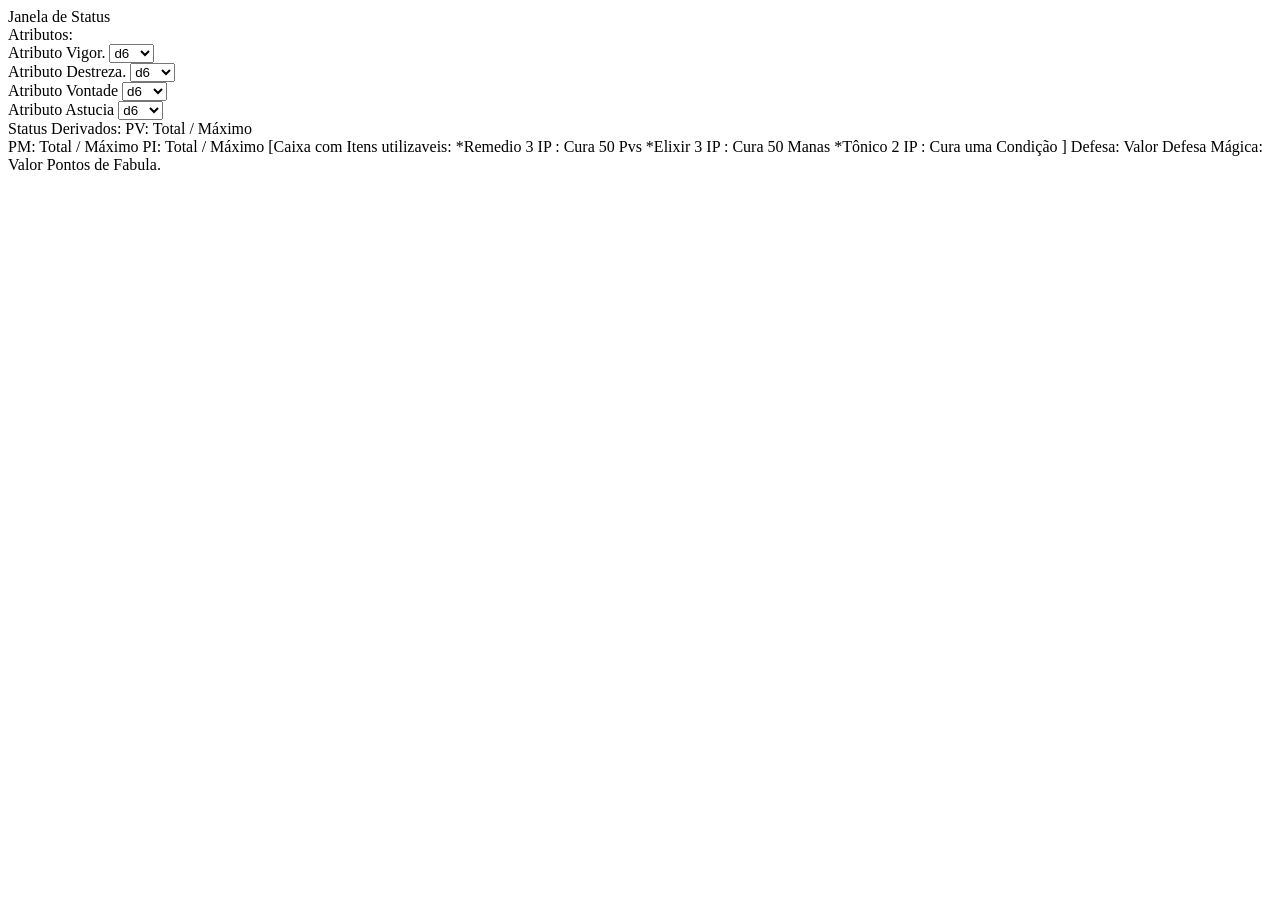
==== index.html @ 244fa5f7 "Adiciona Viewport" ====
<!DOCTYPE html>
<html lang="pt-BR">
<head>
  <meta charset="UTF-8" name="viewport" content="width=device-width inicial-scale=1">
  <title>Ficha Fabula Ultima</title>
  <link rel="stylesheet" href="jan-atributos.css">
  <link rel="stylesheet" href="jan-barras.css">
</head>
<body>
    <div>
        Janela de Status
        <div class="container">
            Atributos:
            <div class="atrib-container">
                <div class="atrib-box">
                    Atributo Vigor.
                    <select>
                        <option>d6</option>
                        <option>d8</option>
                        <option>d10</option>
                        <option>d12</option>
                    </select>
                </div>
                <div class="atrib-box">
                    Atributo Destreza.
                    <select>
                        <option>d6</option>
                        <option>d8</option>
                        <option>d10</option>
                        <option>d12</option>
                    </select>
                </div>
                <div class="atrib-box">
                    Atributo Vontade
                    <select>
                        <option>d6</option>
                        <option>d8</option>
                        <option>d10</option>
                        <option>d12</option>
                    </select>
                </div>
                <div class="atrib-box">
                    Atributo Astucia
                    <select>
                        <option>d6</option>
                        <option>d8</option>
                        <option>d10</option>
                        <option>d12</option>
                    </select>
                </div>
            </div>
        </div>
        <div class="container">
            Status Derivados:
            PV: Total / Máximo
            <div class="barra-vazia">
                <div class="barra-cheia">

                </div>
            </div>

            PM: Total / Máximo
            PI: Total / Máximo
            [Caixa com Itens utilizaveis: 
                *Remedio 3 IP : Cura 50 Pvs
                *Elixir 3 IP : Cura 50 Manas
                *Tônico 2 IP : Cura uma Condição
            ]

            Defesa: Valor
            Defesa Mágica: Valor

            Pontos de Fabula.
        </div>
    </div>
</body>
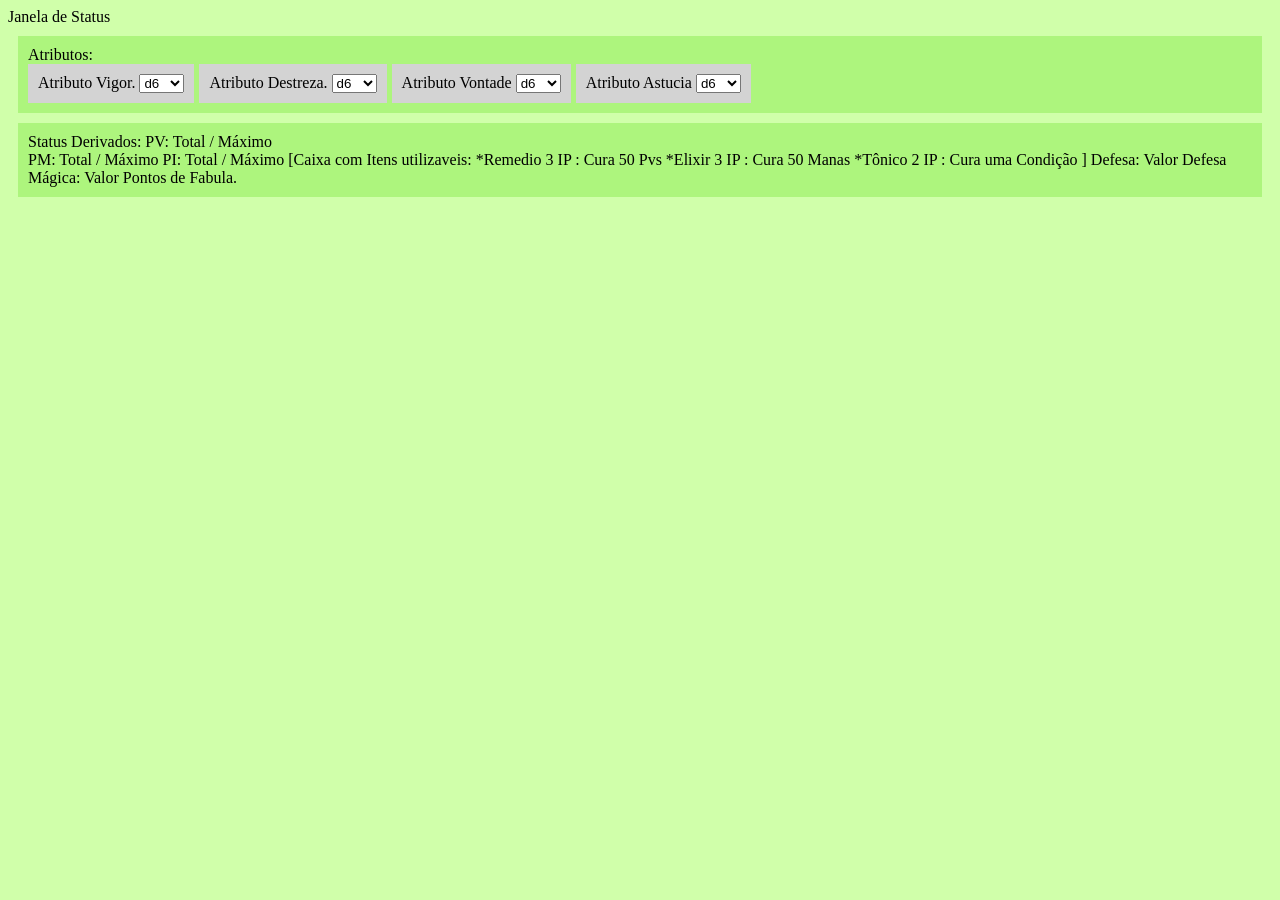
==== commit cfe2ff9c: "Adiciona paleta de cores base e implementa a objetos já existentes." ====
--- a/index.html
+++ b/index.html
@@ -3,6 +3,7 @@
 <head>
   <meta charset="UTF-8" name="viewport" content="width=device-width inicial-scale=1">
   <title>Ficha Fabula Ultima</title>
+  <link rel="stylesheet" href="base-style.css">
   <link rel="stylesheet" href="jan-atributos.css">
   <link rel="stylesheet" href="jan-barras.css">
 </head>
--- a/base-style.css
+++ b/base-style.css
@@ -0,0 +1,9 @@
+:root {
+    --fundo: #d0ffaa;
+    --fundo-cont: #adf57d;
+}
+
+body {
+    background: var(--fundo);
+}
+
--- a/jan-atributos.css
+++ b/jan-atributos.css
@@ -0,0 +1,17 @@
+.container {
+    padding: 10px;
+    background: var(--fundo-cont);
+    margin: 10px;
+}
+
+.atrib-container {
+    display: flex;
+    flex-wrap: wrap;
+    flex-direction: row;
+    gap: 5px;
+}
+
+.atrib-box {
+    padding: 10px;
+    background: lightgrey;
+}
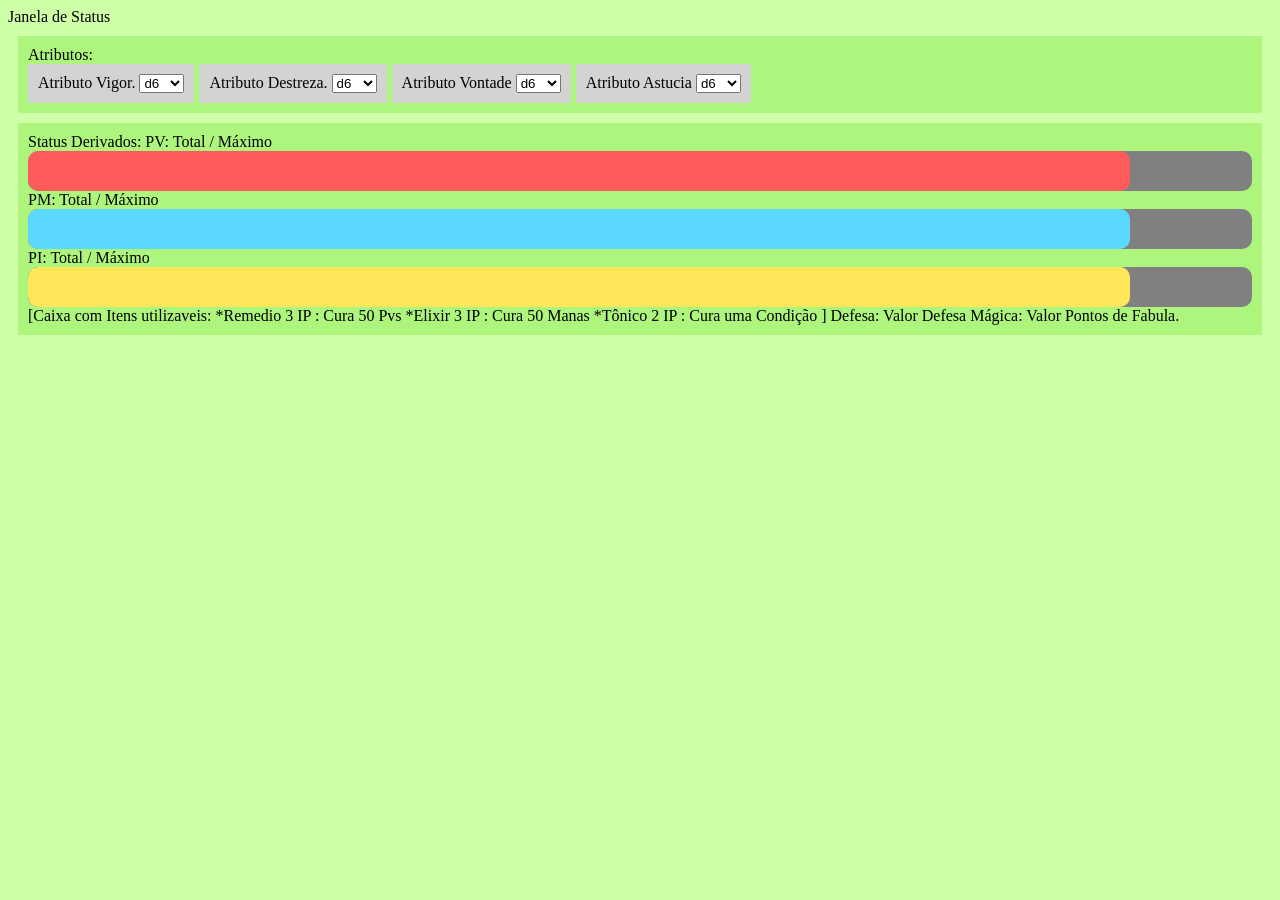
==== commit 34ffe23b: "Adiciona barras de vida, mana e inventario com estilo compartilhado." ====
--- a/index.html
+++ b/index.html
@@ -55,13 +55,24 @@
             Status Derivados:
             PV: Total / Máximo
             <div class="barra-vazia">
-                <div class="barra-cheia">
+                <div class="barra-cheia vida">
 
                 </div>
             </div>
 
             PM: Total / Máximo
+            <div class="barra-vazia">
+                <div class="barra-cheia mana">
+
+                </div>
+            </div>
+
             PI: Total / Máximo
+            <div class="barra-vazia">
+                <div class="barra-cheia inve">
+
+                </div>
+            </div>
             [Caixa com Itens utilizaveis: 
                 *Remedio 3 IP : Cura 50 Pvs
                 *Elixir 3 IP : Cura 50 Manas
--- a/base-style.css
+++ b/base-style.css
@@ -1,6 +1,11 @@
 :root {
     --fundo: #d0ffaa;
     --fundo-cont: #adf57d;
+    --fundo-bar: #616161;
+    --fundo-bar-vida: #ff5b5b;
+    --fundo-bar-mana: #5bd9ff;
+    --fundo-bar-inve: #ffe65b;
+    
 }
 
 body {
--- a/jan-barras.css
+++ b/jan-barras.css
@@ -0,0 +1,26 @@
+.barra-vazia{
+    background: gray;
+    height: 40px;
+    max-width: 1290px;
+    border-radius: 10px;
+    overflow: hidden;
+}
+
+.barra-cheia{
+    background: var(--cor-barra);
+    height: 100%;
+    width: 90%;
+    border-radius: 10px;
+}
+
+.inve{
+    --cor-barra: var(--fundo-bar-inve);
+}
+
+.vida{
+    --cor-barra: var(--fundo-bar-vida);
+}
+
+.mana{
+    --cor-barra: var(--fundo-bar-mana);
+}
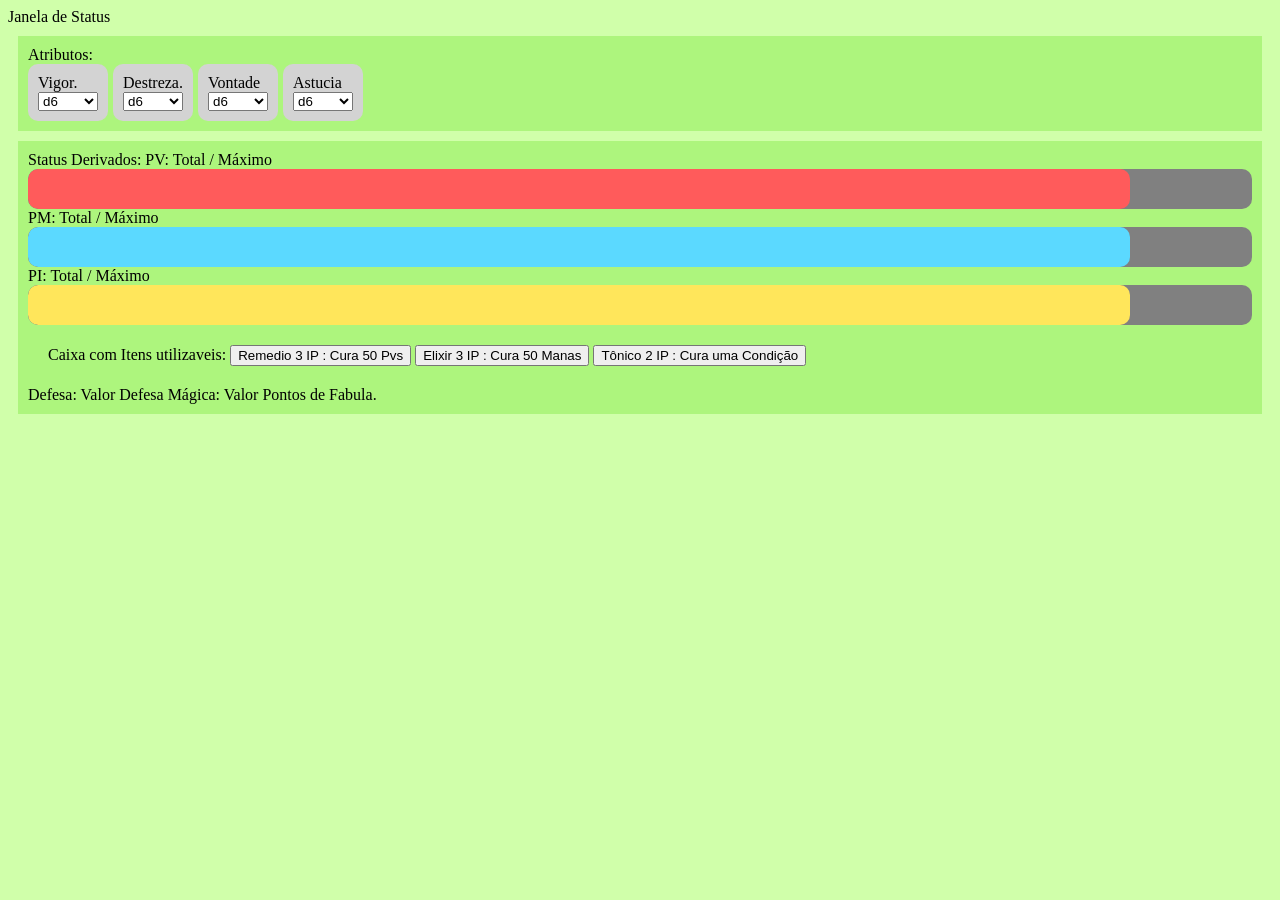
==== commit fbccea35: "Style: Alinha caixas de Atributos e Adiciona bordas curvas" ====
--- a/index.html
+++ b/index.html
@@ -1,88 +1,91 @@
 <!DOCTYPE html>
 <html lang="pt-BR">
-<head>
-  <meta charset="UTF-8" name="viewport" content="width=device-width inicial-scale=1">
-  <title>Ficha Fabula Ultima</title>
-  <link rel="stylesheet" href="base-style.css">
-  <link rel="stylesheet" href="jan-atributos.css">
-  <link rel="stylesheet" href="jan-barras.css">
-</head>
-<body>
-    <div>
-        Janela de Status
-        <div class="container">
-            Atributos:
-            <div class="atrib-container">
-                <div class="atrib-box">
-                    Atributo Vigor.
-                    <select>
-                        <option>d6</option>
-                        <option>d8</option>
-                        <option>d10</option>
-                        <option>d12</option>
-                    </select>
-                </div>
-                <div class="atrib-box">
-                    Atributo Destreza.
-                    <select>
-                        <option>d6</option>
-                        <option>d8</option>
-                        <option>d10</option>
-                        <option>d12</option>
-                    </select>
-                </div>
-                <div class="atrib-box">
-                    Atributo Vontade
-                    <select>
-                        <option>d6</option>
-                        <option>d8</option>
-                        <option>d10</option>
-                        <option>d12</option>
-                    </select>
-                </div>
-                <div class="atrib-box">
-                    Atributo Astucia
-                    <select>
-                        <option>d6</option>
-                        <option>d8</option>
-                        <option>d10</option>
-                        <option>d12</option>
-                    </select>
+    <head>
+    <meta charset="UTF-8">
+    <meta name="viewport" content="width=device-width, initial-scale=1">
+    <title>Ficha Fabula Ultima</title>
+    <link rel="stylesheet" href="base-style.css">
+    <link rel="stylesheet" href="jan-atributos.css">
+    <link rel="stylesheet" href="jan-barras.css">
+    </head>
+    <body>
+        <div>
+            Janela de Status
+            <div class="container">
+                Atributos:
+                <div class="atrib-container">
+                    <div class="atrib-box">
+                        Vigor.
+                        <select>
+                            <option selected>d6</option>
+                            <option>d8</option>
+                            <option>d10</option>
+                            <option>d12</option>
+                        </select>
+                    </div>
+                    <div class="atrib-box">
+                        Destreza.
+                        <select>
+                            <option selected>d6</option>
+                            <option>d8</option>
+                            <option>d10</option>
+                            <option>d12</option>
+                        </select>
+                    </div>
+                    <div class="atrib-box">
+                        <label> Vontade </label>
+                        <select>
+                            <option selected>d6</option>
+                            <option>d8</option>
+                            <option>d10</option>
+                            <option>d12</option>
+                        </select>
+                    </div>
+                    <div class="atrib-box">
+                        Astucia
+                        <select>
+                            <option selected>d6</option>
+                            <option >d6</option>
+                            <option>d8</option>
+                            <option>d10</option>
+                            <option>d12</option>
+                        </select>
+                    </div>
                 </div>
             </div>
+            <div class="container">
+                Status Derivados:
+                PV: Total / Máximo
+                <div class="barra-vazia">
+                    <div class="barra-cheia vida">
+
+                    </div>
+                </div>
+
+                PM: Total / Máximo
+                <div class="barra-vazia">
+                    <div class="barra-cheia mana">
+
+                    </div>
+                </div>
+
+                PI: Total / Máximo
+                <div class="barra-vazia">
+                    <div class="barra-cheia inve">
+
+                    </div>
+                </div>
+                <div class="container">
+                    Caixa com Itens utilizaveis: 
+                    <button>Remedio 3 IP : Cura 50 Pvs</button>
+                    <button>Elixir 3 IP : Cura 50 Manas</button>
+                    <button>Tônico 2 IP : Cura uma Condição</button>
+                </div>
+                Defesa: Valor
+                Defesa Mágica: Valor
+
+                Pontos de Fabula.
+            </div>
         </div>
-        <div class="container">
-            Status Derivados:
-            PV: Total / Máximo
-            <div class="barra-vazia">
-                <div class="barra-cheia vida">
-
-                </div>
-            </div>
-
-            PM: Total / Máximo
-            <div class="barra-vazia">
-                <div class="barra-cheia mana">
-
-                </div>
-            </div>
-
-            PI: Total / Máximo
-            <div class="barra-vazia">
-                <div class="barra-cheia inve">
-
-                </div>
-            </div>
-            [Caixa com Itens utilizaveis: 
-                *Remedio 3 IP : Cura 50 Pvs
-                *Elixir 3 IP : Cura 50 Manas
-                *Tônico 2 IP : Cura uma Condição
-            ]
-
-            Defesa: Valor
-            Defesa Mágica: Valor
-
-            Pontos de Fabula.
-        </div>
-    </div>
-</body>+    </body>
+</html>
--- a/jan-atributos.css
+++ b/jan-atributos.css
@@ -7,11 +7,14 @@
 .atrib-container {
     display: flex;
     flex-wrap: wrap;
-    flex-direction: row;
     gap: 5px;
 }
 
 .atrib-box {
+    border-radius: 10px;
+    display: flex;
+    flex-direction: column;
+    width: 60px;
     padding: 10px;
     background: lightgrey;
 }
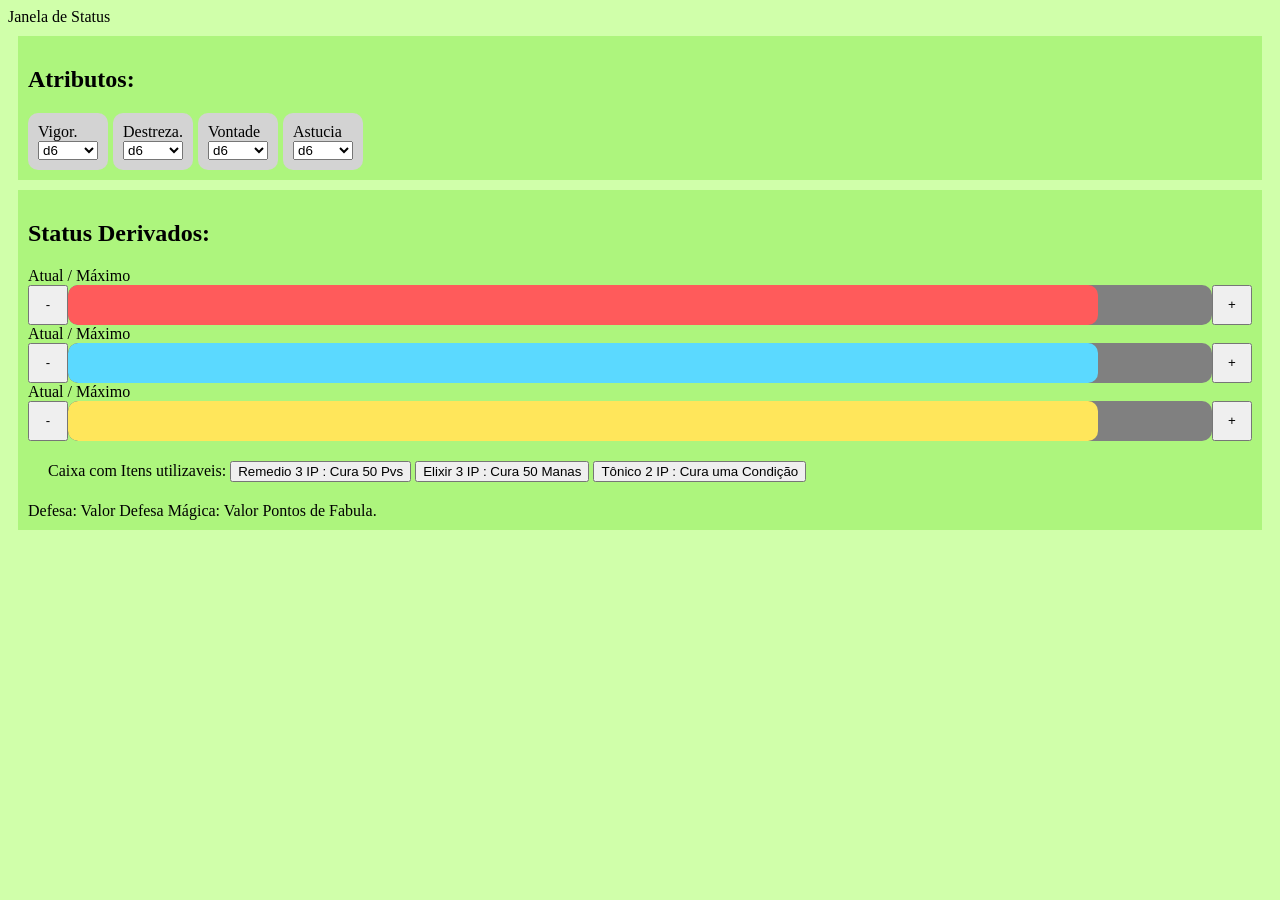
==== commit c0304f41: "feat: Adiciona a estrutura dos botões de incremento e decremento nas barras" ====
--- a/index.html
+++ b/index.html
@@ -12,7 +12,7 @@
         <div>
             Janela de Status
             <div class="container">
-                Atributos:
+                <h2>Atributos:</h2>
                 <div class="atrib-container">
                     <div class="atrib-box">
                         Vigor.
@@ -54,26 +54,35 @@
                 </div>
             </div>
             <div class="container">
-                Status Derivados:
-                PV: Total / Máximo
-                <div class="barra-vazia">
-                    <div class="barra-cheia vida">
-
+                <h2>Status Derivados:</h2>
+                <span> Atual / Máximo </span>
+                <div class="cont-barra">
+                    <button>-</button>
+                    <div class="barra-vazia">
+                        <div class="barra-cheia vida">
+                        </div>
                     </div>
+                    <button>+</button>
                 </div>
 
-                PM: Total / Máximo
-                <div class="barra-vazia">
-                    <div class="barra-cheia mana">
-
+                <span> Atual / Máximo </span>
+                <div class="cont-barra">
+                    <button>-</button>
+                    <div class="barra-vazia">
+                        <div class="barra-cheia mana">
+                        </div>
                     </div>
+                    <button>+</button>
                 </div>
 
-                PI: Total / Máximo
-                <div class="barra-vazia">
-                    <div class="barra-cheia inve">
-
+                <span> Atual / Máximo </span>
+                <div class="cont-barra">
+                    <button>-</button>
+                    <div class="barra-vazia">
+                        <div class="barra-cheia inve">
+                        </div>
                     </div>
+                    <button>+</button>
                 </div>
                 <div class="container">
                     Caixa com Itens utilizaveis: 
--- a/jan-barras.css
+++ b/jan-barras.css
@@ -1,6 +1,19 @@
+.cont-barra{
+    display: flex;
+    align-items: center;
+    height: 40px;
+}
+
+.cont-barra button{
+    flex-shrink: 0;
+    height: 100%;
+    width: 40px;
+}
+
 .barra-vazia{
     background: gray;
-    height: 40px;
+    flex: 1;
+    height: 100%;
     max-width: 1290px;
     border-radius: 10px;
     overflow: hidden;
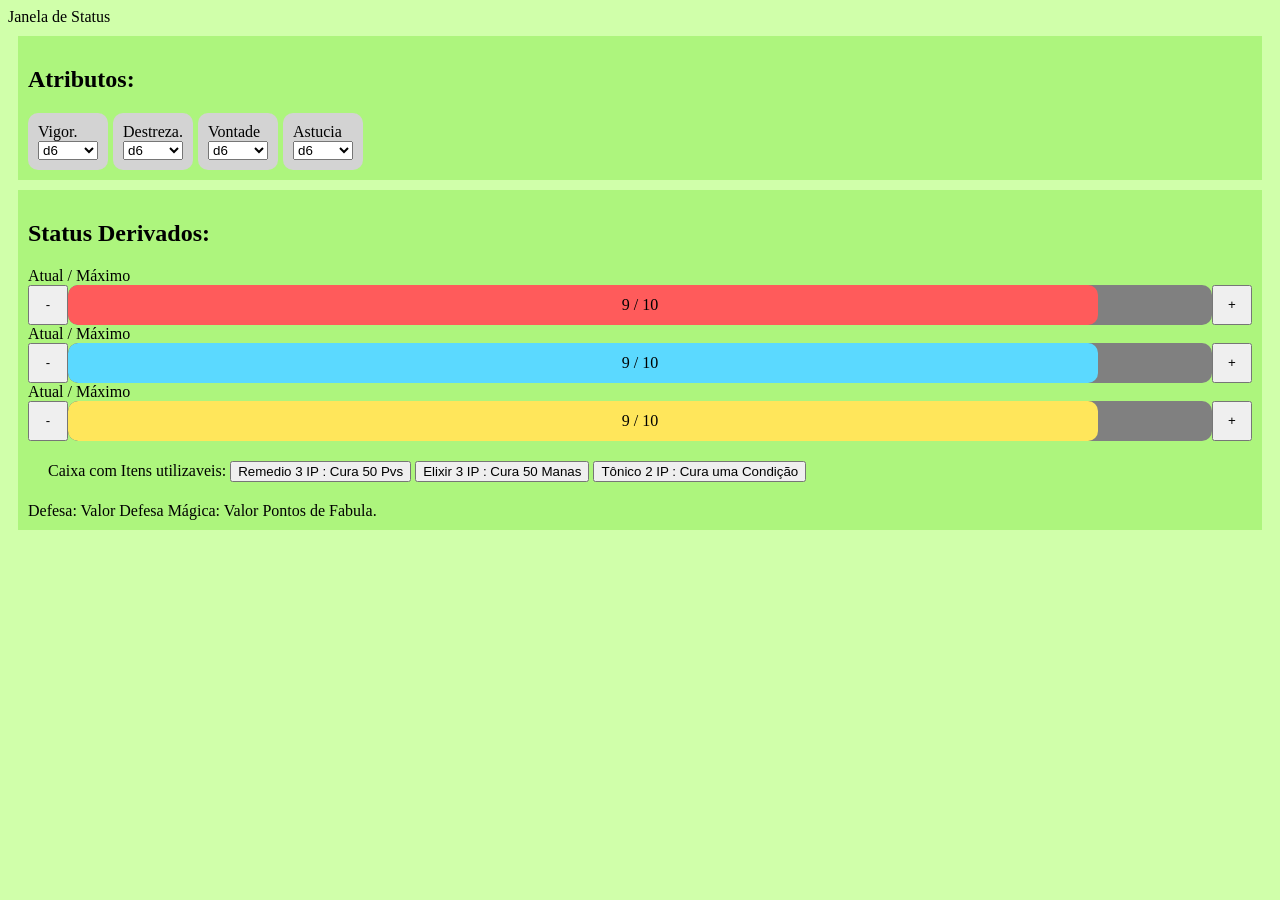
==== commit 7dcbc755: "feat: Adiciona texto de valores nas barras de vida, mana e inventario" ====
--- a/index.html
+++ b/index.html
@@ -59,6 +59,7 @@
                 <div class="cont-barra">
                     <button>-</button>
                     <div class="barra-vazia">
+                        <span class="stat-ui"> 9 / 10 </span>
                         <div class="barra-cheia vida">
                         </div>
                     </div>
@@ -69,6 +70,7 @@
                 <div class="cont-barra">
                     <button>-</button>
                     <div class="barra-vazia">
+                        <span class="stat-ui"> 9 / 10 </span>
                         <div class="barra-cheia mana">
                         </div>
                     </div>
@@ -79,6 +81,7 @@
                 <div class="cont-barra">
                     <button>-</button>
                     <div class="barra-vazia">
+                        <span class="stat-ui"> 9 / 10 </span>
                         <div class="barra-cheia inve">
                         </div>
                     </div>
@@ -97,4 +100,5 @@
             </div>
         </div>
     </body>
+    <script></script>
 </html>
--- a/jan-barras.css
+++ b/jan-barras.css
@@ -1,6 +1,6 @@
 .cont-barra{
+    align-items: center;
     display: flex;
-    align-items: center;
     height: 40px;
 }
 
@@ -12,18 +12,19 @@
 
 .barra-vazia{
     background: gray;
+    border-radius: 10px;
     flex: 1;
     height: 100%;
     max-width: 1290px;
-    border-radius: 10px;
     overflow: hidden;
+    position:relative;
 }
 
 .barra-cheia{
     background: var(--cor-barra);
+    border-radius: 10px;
     height: 100%;
     width: 90%;
-    border-radius: 10px;
 }
 
 .inve{
@@ -36,4 +37,12 @@
 
 .mana{
     --cor-barra: var(--fundo-bar-mana);
+}
+
+.stat-ui{
+    align-items: center;
+    display: flex;
+    inset: 0;
+    justify-content: center;
+    position: absolute; 
 }
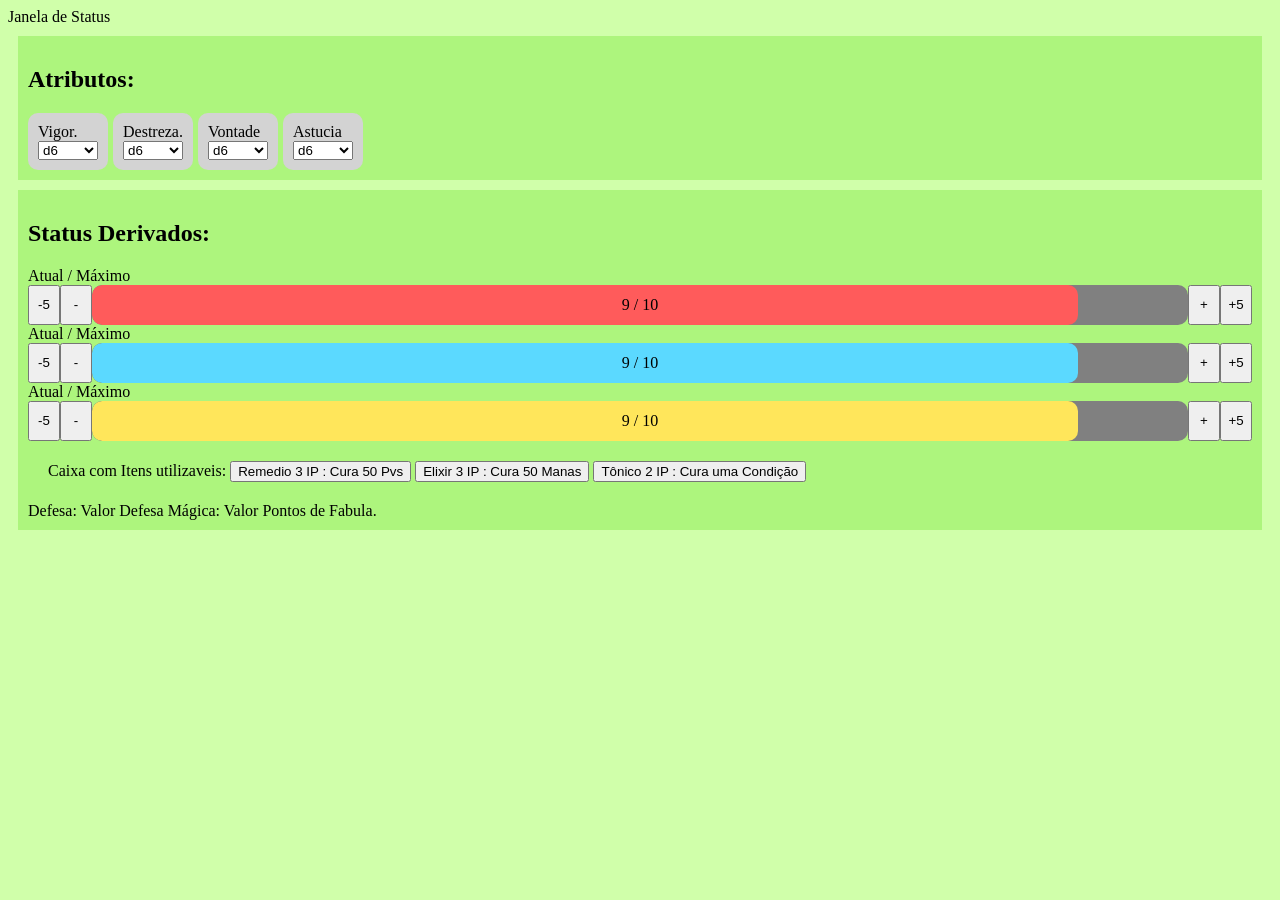
==== commit 441cf10a: "style: Ajuste nós botões de incremento e decremento" ====
--- a/index.html
+++ b/index.html
@@ -57,6 +57,7 @@
                 <h2>Status Derivados:</h2>
                 <span> Atual / Máximo </span>
                 <div class="cont-barra">
+                    <button>-5</button>
                     <button>-</button>
                     <div class="barra-vazia">
                         <span class="stat-ui"> 9 / 10 </span>
@@ -64,10 +65,12 @@
                         </div>
                     </div>
                     <button>+</button>
+                    <button>+5</button>
                 </div>
 
                 <span> Atual / Máximo </span>
                 <div class="cont-barra">
+                    <button>-5</button>
                     <button>-</button>
                     <div class="barra-vazia">
                         <span class="stat-ui"> 9 / 10 </span>
@@ -75,10 +78,12 @@
                         </div>
                     </div>
                     <button>+</button>
+                    <button>+5</button>
                 </div>
 
                 <span> Atual / Máximo </span>
                 <div class="cont-barra">
+                    <button>-5</button>
                     <button>-</button>
                     <div class="barra-vazia">
                         <span class="stat-ui"> 9 / 10 </span>
@@ -86,6 +91,7 @@
                         </div>
                     </div>
                     <button>+</button>
+                    <button>+5</button>
                 </div>
                 <div class="container">
                     Caixa com Itens utilizaveis: 
--- a/jan-barras.css
+++ b/jan-barras.css
@@ -6,8 +6,8 @@
 
 .cont-barra button{
     flex-shrink: 0;
-    height: 100%;
-    width: 40px;
+    height: inherit;
+    width: 32px;
 }
 
 .barra-vazia{
